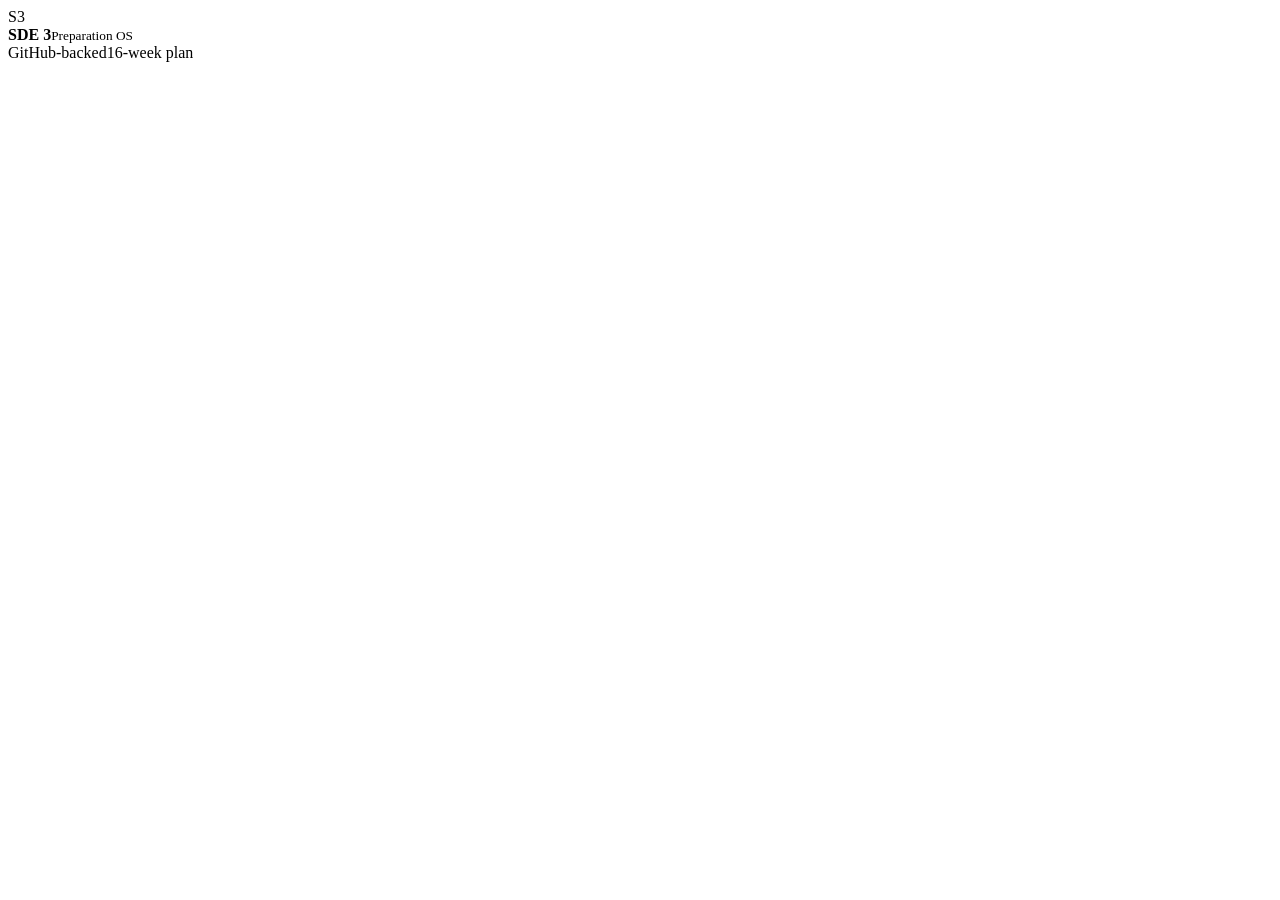
==== sde3-prep/index.html @ e6e2d4af "Add SDE 3 preparation dashboard" ====
<!doctype html>
<html lang="en">
<head>
  <meta charset="utf-8" />
  <meta name="viewport" content="width=device-width, initial-scale=1" />
  <meta name="theme-color" content="#0b1020" />
  <title>SDE 3 Preparation Dashboard</title>
  <link rel="stylesheet" href="./styles.css" />
</head>
<body>
  <div class="app-shell">
    <aside class="sidebar">
      <div class="brand"><span class="brand-mark">S3</span><div><strong>SDE 3</strong><small>Preparation OS</small></div></div>
      <nav id="nav"></nav>
      <div class="sidebar-footer"><span id="repoStatus">GitHub-backed</span><span>16-week plan</span></div>
    </aside>

    <main class="main">
      <header
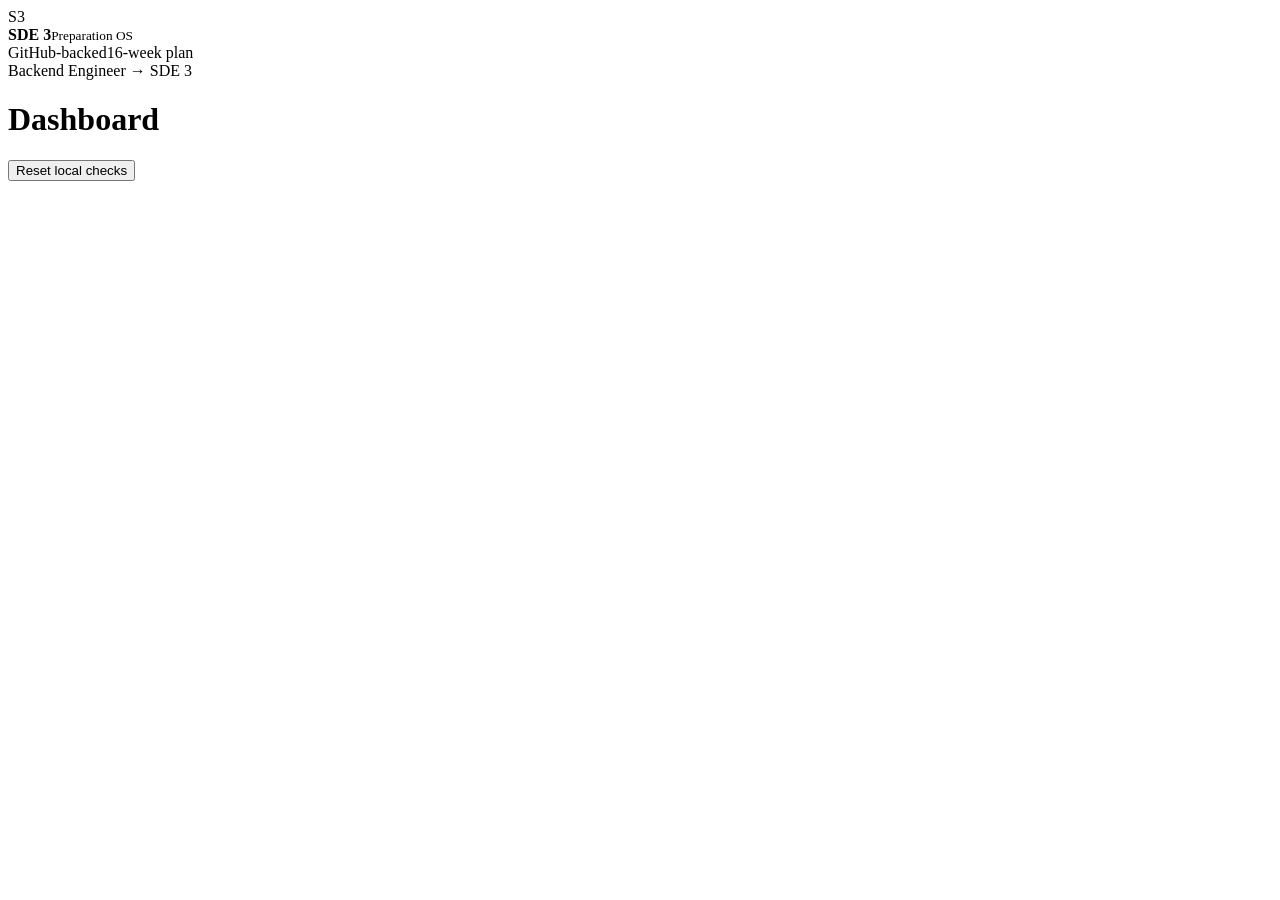
==== commit 1a0775c6: "Build SDE 3 dashboard UI" ====
--- a/sde3-prep/index.html
+++ b/sde3-prep/index.html
@@ -1,19 +1,14 @@
 <!doctype html>
 <html lang="en">
 <head>
-  <meta charset="utf-8" />
-  <meta name="viewport" content="width=device-width, initial-scale=1" />
-  <meta name="theme-color" content="#0b1020" />
-  <title>SDE 3 Preparation Dashboard</title>
-  <link rel="stylesheet" href="./styles.css" />
+<meta charset="utf-8"><meta name="viewport" content="width=device-width,initial-scale=1"><meta name="theme-color" content="#0b1020"><title>SDE 3 Preparation Dashboard</title><link rel="stylesheet" href="./styles.css">
 </head>
 <body>
-  <div class="app-shell">
-    <aside class="sidebar">
-      <div class="brand"><span class="brand-mark">S3</span><div><strong>SDE 3</strong><small>Preparation OS</small></div></div>
-      <nav id="nav"></nav>
-      <div class="sidebar-footer"><span id="repoStatus">GitHub-backed</span><span>16-week plan</span></div>
-    </aside>
-
-    <main class="main">
-      <header+<div class="app-shell">
+<aside class="sidebar"><div class="brand"><span class="brand-mark">S3</span><div><strong>SDE 3</strong><small>Preparation OS</small></div></div><nav id="nav"></nav><div class="sidebar-footer"><span>GitHub-backed</span><span>16-week plan</span></div></aside>
+<main class="main">
+<header class="topbar"><div><div class="eyebrow">Backend Engineer → SDE 3</div><h1 id="pageTitle">Dashboard</h1></div><div class="top-actions"><button class="ghost" id="resetBtn">Reset local checks</button><span class="date" id="todayDate"></span></div></header>
+<section id="view"></section>
+</main></div>
+<script src="./app.js"></script>
+</body></html>
